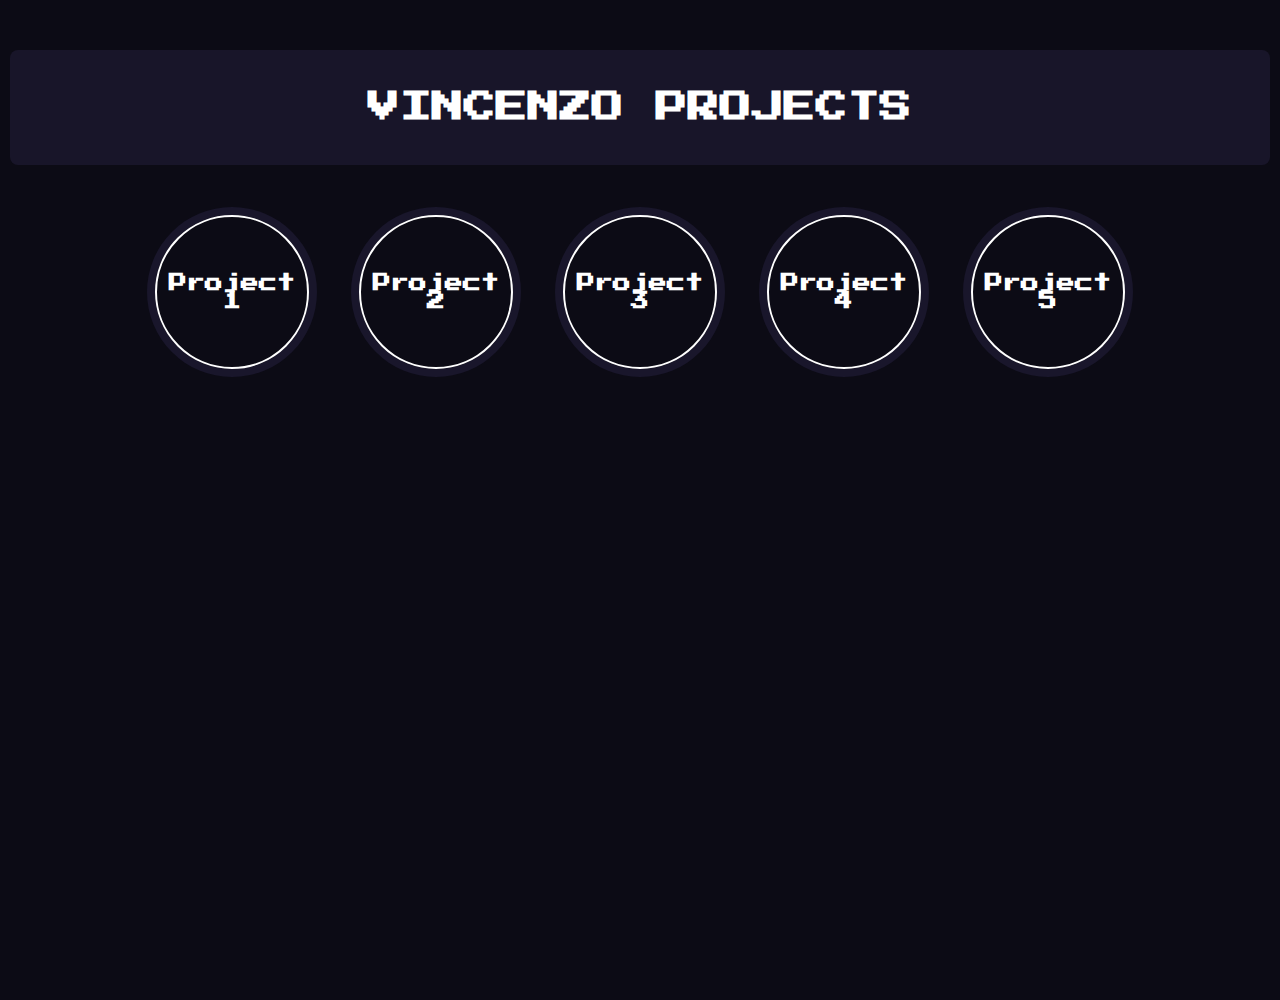
==== index.html @ b532fd10 "index.html" ====
<!DOCTYPE html>
<html lang="en">
<head>
    <meta charset="UTF-8">
    <meta name="viewport" content="width=device-width, initial-scale=1.0">
    <title>My Projects</title>
    <link href="https://fonts.googleapis.com/css2?family=Press+Start+2P&display=swap" rel="stylesheet">
    <style>
        body {
            font-family: 'Press Start 2P', cursive;
            color: white;
            background-color: #19162B;
            background-image: url('https://mir-s3-cdn-cf.behance.net/project_modules/fs/8c41af36480857.571e5729a85e8.gif');
            background-size: cover;
            background-position: center;
            background-attachment: fixed;
            text-align: center;
            padding: 50px 10px;
            margin: 0;
            min-height: 100vh;
            position: relative;
        }

        body::before {
            content: '';
            position: absolute;
            top: 0;
            left: 0;
            right: 0;
            bottom: 0;
            background: rgba(0, 0, 0, 0.5);
            z-index: 0;
        }

        .title-container {
            background-color: rgba(25, 22, 43, 0.9);
            padding: 20px;
            border-radius: 8px;
            margin-bottom: 30px;
            position: relative;
            z-index: 2;
            background-image: url('https://media.moddb.com/cache/images/games/1/36/35502/thumb_620x2000/NighSceneAnim.gif');
            background-size: cover;
            background-position: center;
        }

        .folder-container {
            display: flex;
            justify-content: center;
            gap: 50px;
            flex-wrap: wrap; /* Wrap items */
            position: relative;
            z-index: 3;
            margin-top: 50px;
        }

        .folder-button {
            background-color: transparent;
            border: 2px solid white;
            width: 150px;
            height: 150px;
            text-align: center;
            color: #fff;
            font-family: 'Press Start 2P', cursive;
            font-size: 18px;
            font-weight: bold;
            cursor: pointer;
            position: relative;
            border-radius: 50%;
            box-shadow: 0 0 0 8px #19162B;
            display: flex;
            justify-content: center;
            align-items: center;
            transition: background-color 0.3s, box-shadow 0.3s;
            z-index: 4;
            text-decoration: none;
        }

        .folder-button:hover {
            background-color: rgba(25, 22, 43, 0.7);
            box-shadow: 0 0 20px 10px rgba(173, 216, 230, 0.8);
            animation: glow 1.5s infinite alternate;
        }

        .folder-button:active {
            transform: scale(0.98);
        }

        /* Responsive Design */
        @media (max-width: 768px) {
            .folder-container {
                flex-direction: column; /* Stack items vertically */
                align-items: center; /* Center items */
                gap: 20px; /* Adjust spacing between buttons */
            }

            .folder-button {
                width: 120px; /* Reduce button size */
                height: 120px;
                font-size: 14px; /* Adjust font size */
            }
        }

        @media (max-width: 480px) {
            .title-container h1 {
                font-size: 20px; /* Adjust title size for small screens */
            }
            body {
                padding: 20px 5px;
            }

            .folder-button {
                width: 100px; /* Further reduce button size for very small screens */
                height: 100px;
                font-size: 12px;
            }
        }

        @keyframes glow {
            from {
                box-shadow: 0 0 20px 10px rgba(173, 216, 230, 0.8);
            }
            to {
                box-shadow: 0 0 30px 15px rgba(173, 216, 230, 1);
            }
        }
    </style>
</head>
<body>

    <div class="title-container">
        <h1>VINCENZO PROJECTS</h1>
    </div>

    <div class="folder-container">
        <a href="VPGalicia/index.html" class="folder-button">Project 1</a>
        <a href="URL_TO_PROJECT_2" class="folder-button">Project 2</a>
        <a href="URL_TO_PROJECT_3" class="folder-button">Project 3</a>
        <a href="URL_TO_PROJECT_4" class="folder-button">Project 4</a>
        <a href="URL_TO_PROJECT_5" class="folder-button">Project 5</a>
    </div>

</body>
</html>
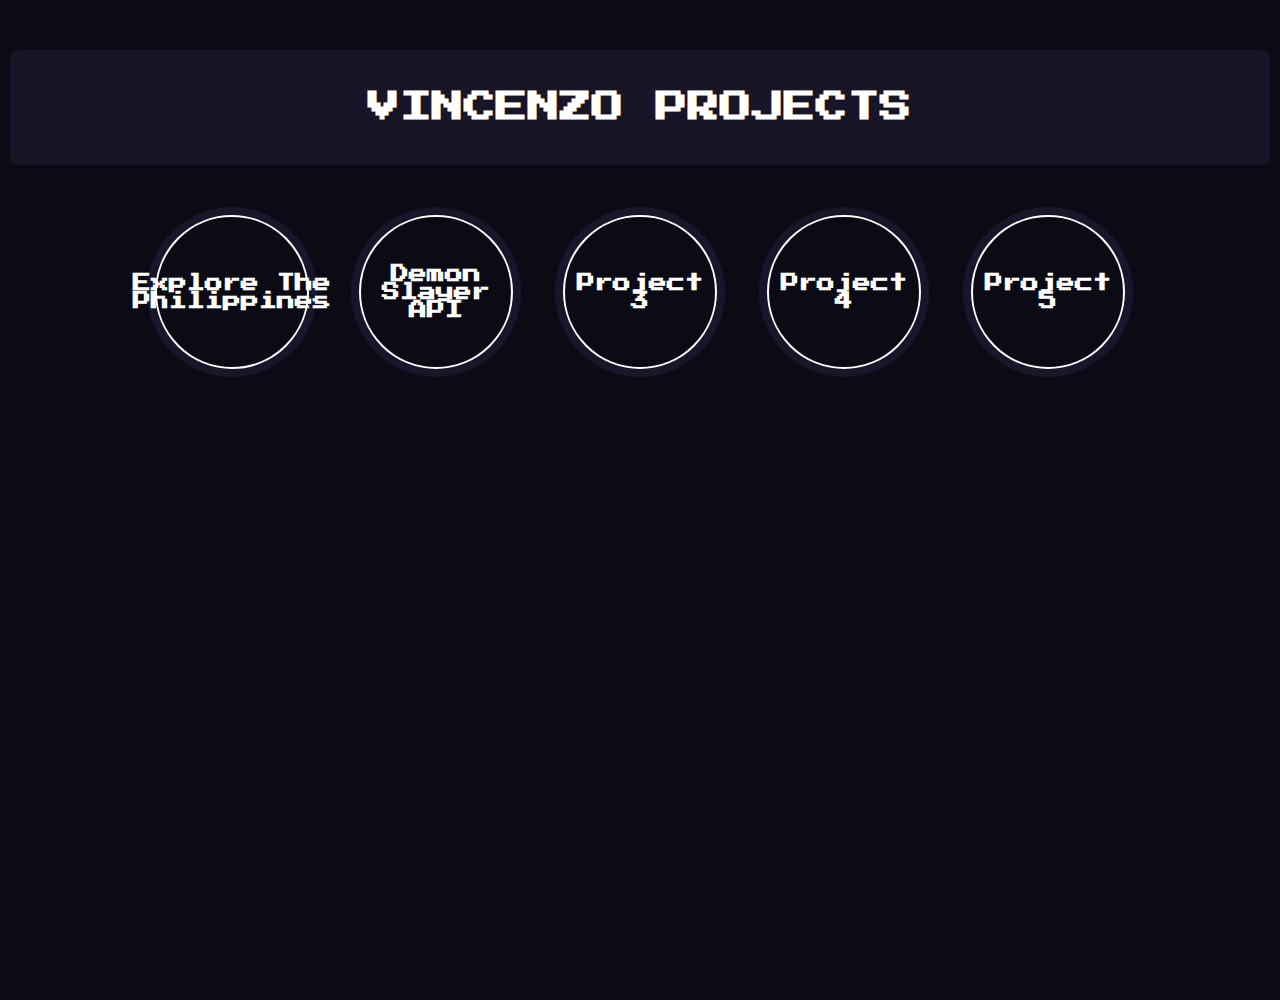
==== commit cc07ebac: "index.html" ====
--- a/index.html
+++ b/index.html
@@ -133,8 +133,8 @@
     </div>
 
     <div class="folder-container">
-        <a href="VPGalicia/index.html" class="folder-button">Project 1</a>
-        <a href="URL_TO_PROJECT_2" class="folder-button">Project 2</a>
+        <a href="VPGalicia/index.html" class="folder-button">Explore The Philippines</a>
+        <a href="API/index.html" class="folder-button">Demon Slayer API</a>
         <a href="URL_TO_PROJECT_3" class="folder-button">Project 3</a>
         <a href="URL_TO_PROJECT_4" class="folder-button">Project 4</a>
         <a href="URL_TO_PROJECT_5" class="folder-button">Project 5</a>
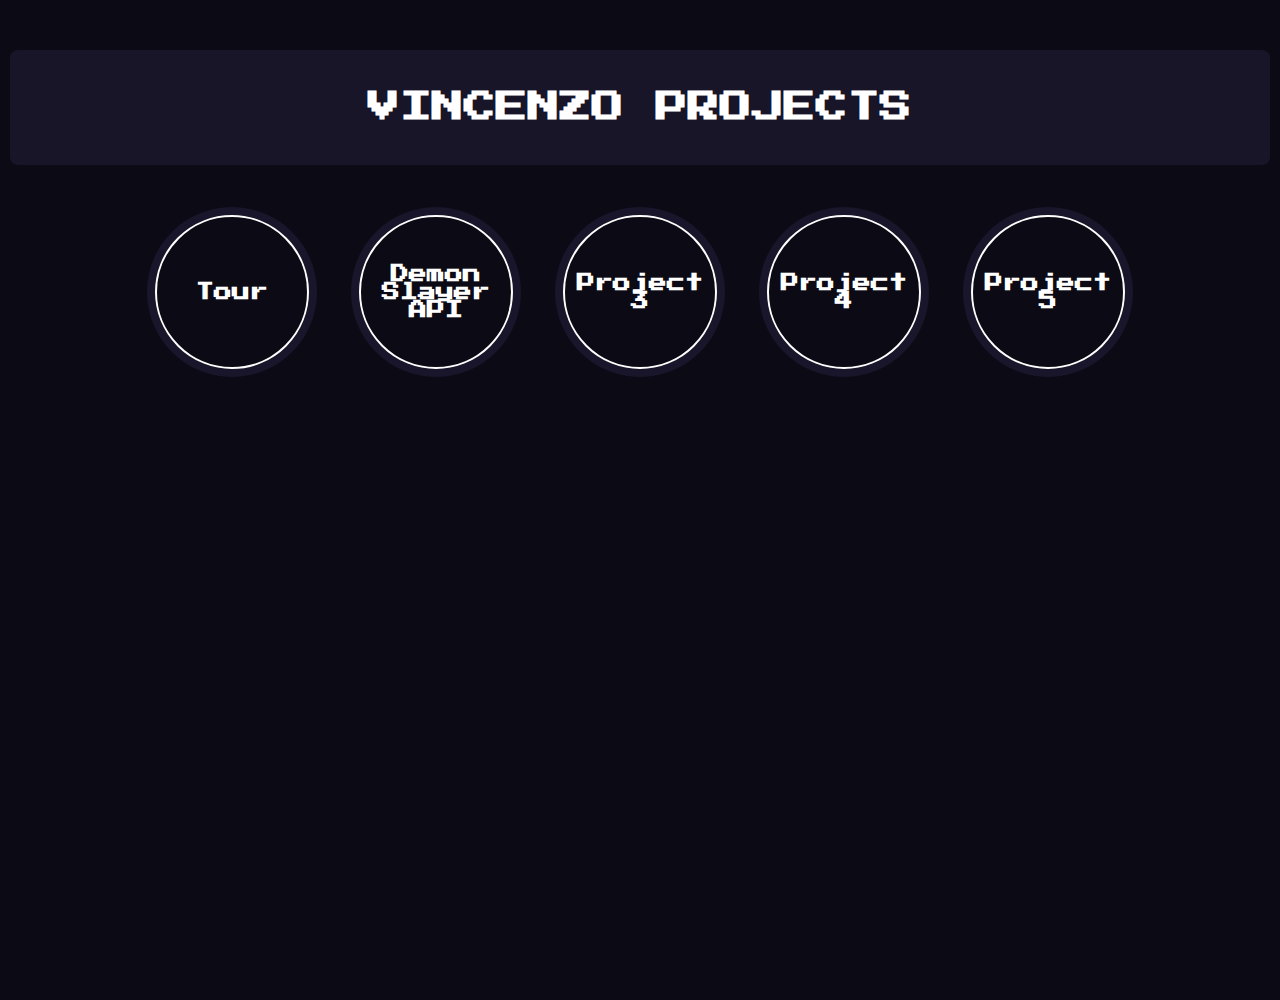
==== commit 8f89d648: "index.html" ====
--- a/index.html
+++ b/index.html
@@ -133,7 +133,7 @@
     </div>
 
     <div class="folder-container">
-        <a href="VPGalicia/index.html" class="folder-button">Explore The Philippines</a>
+        <a href="VPGalicia/index.html" class="folder-button">Tour</a>
         <a href="API/index.html" class="folder-button">Demon Slayer API</a>
         <a href="URL_TO_PROJECT_3" class="folder-button">Project 3</a>
         <a href="URL_TO_PROJECT_4" class="folder-button">Project 4</a>
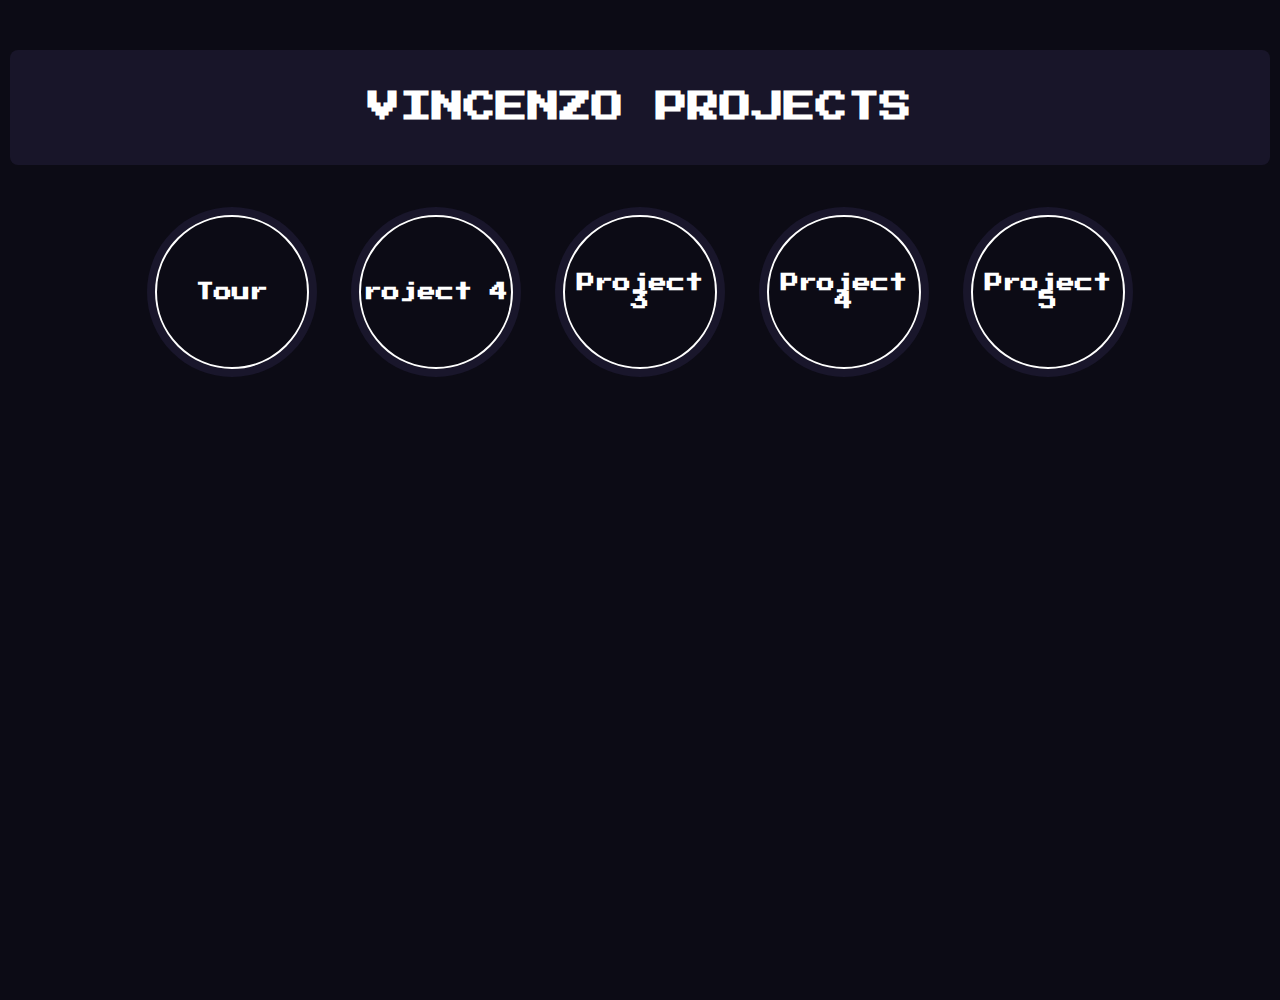
==== commit cd337377: "Update index.html" ====
--- a/index.html
+++ b/index.html
@@ -134,7 +134,7 @@
 
     <div class="folder-container">
         <a href="VPGalicia/index.html" class="folder-button">Tour</a>
-        <a href="API/index.html" class="folder-button">Demon Slayer API</a>
+        <a href="API/index.html" class="folder-button">roject 4</a>
         <a href="URL_TO_PROJECT_3" class="folder-button">Project 3</a>
         <a href="URL_TO_PROJECT_4" class="folder-button">Project 4</a>
         <a href="URL_TO_PROJECT_5" class="folder-button">Project 5</a>
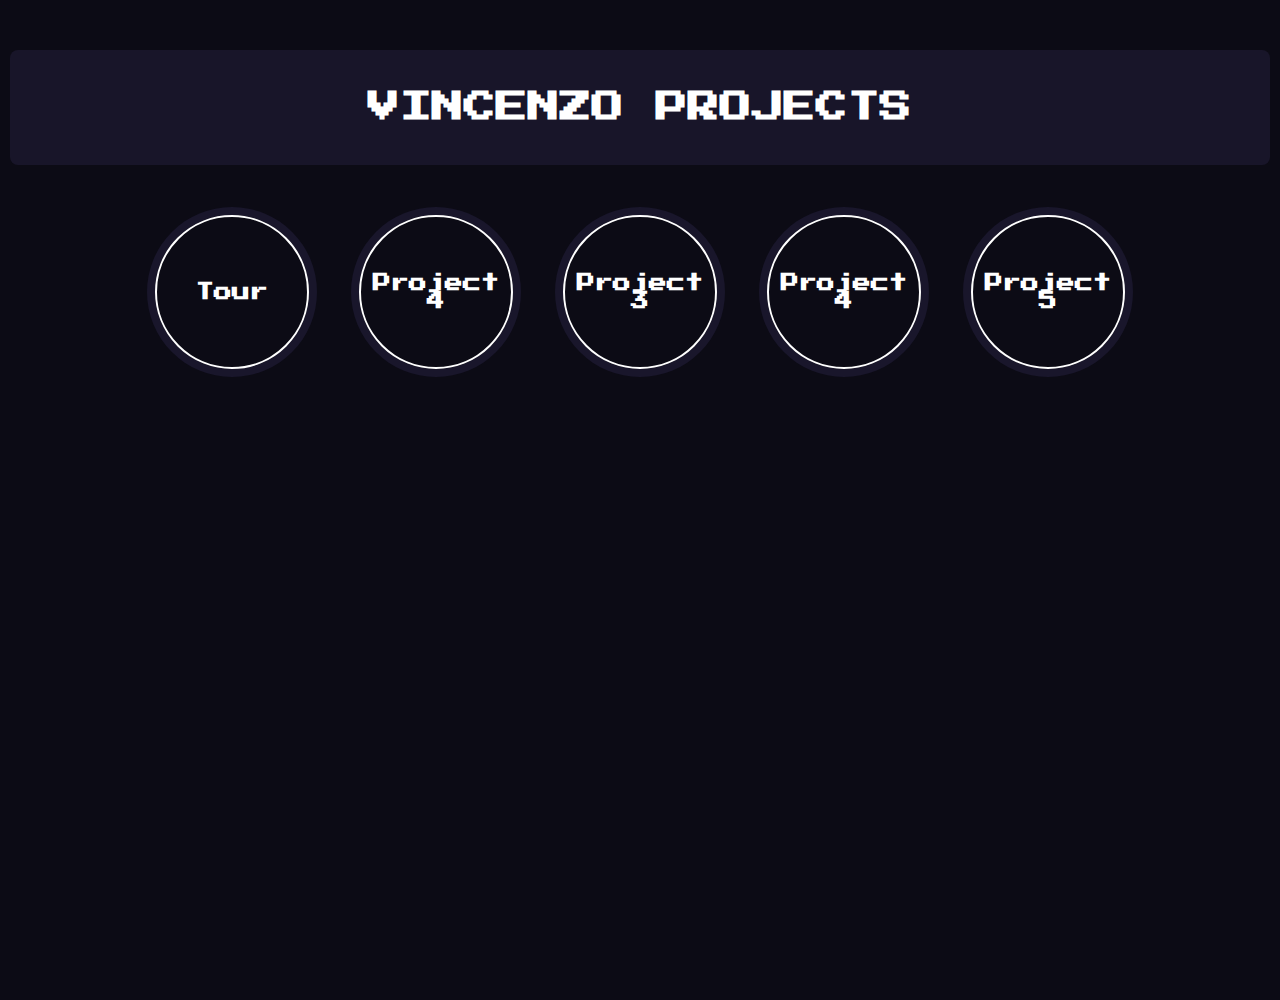
==== commit d2f2af35: "Update index.html" ====
--- a/index.html
+++ b/index.html
@@ -134,7 +134,7 @@
 
     <div class="folder-container">
         <a href="VPGalicia/index.html" class="folder-button">Tour</a>
-        <a href="API/index.html" class="folder-button">roject 4</a>
+        <a href="API/index.html" class="folder-button">Project 4</a>
         <a href="URL_TO_PROJECT_3" class="folder-button">Project 3</a>
         <a href="URL_TO_PROJECT_4" class="folder-button">Project 4</a>
         <a href="URL_TO_PROJECT_5" class="folder-button">Project 5</a>
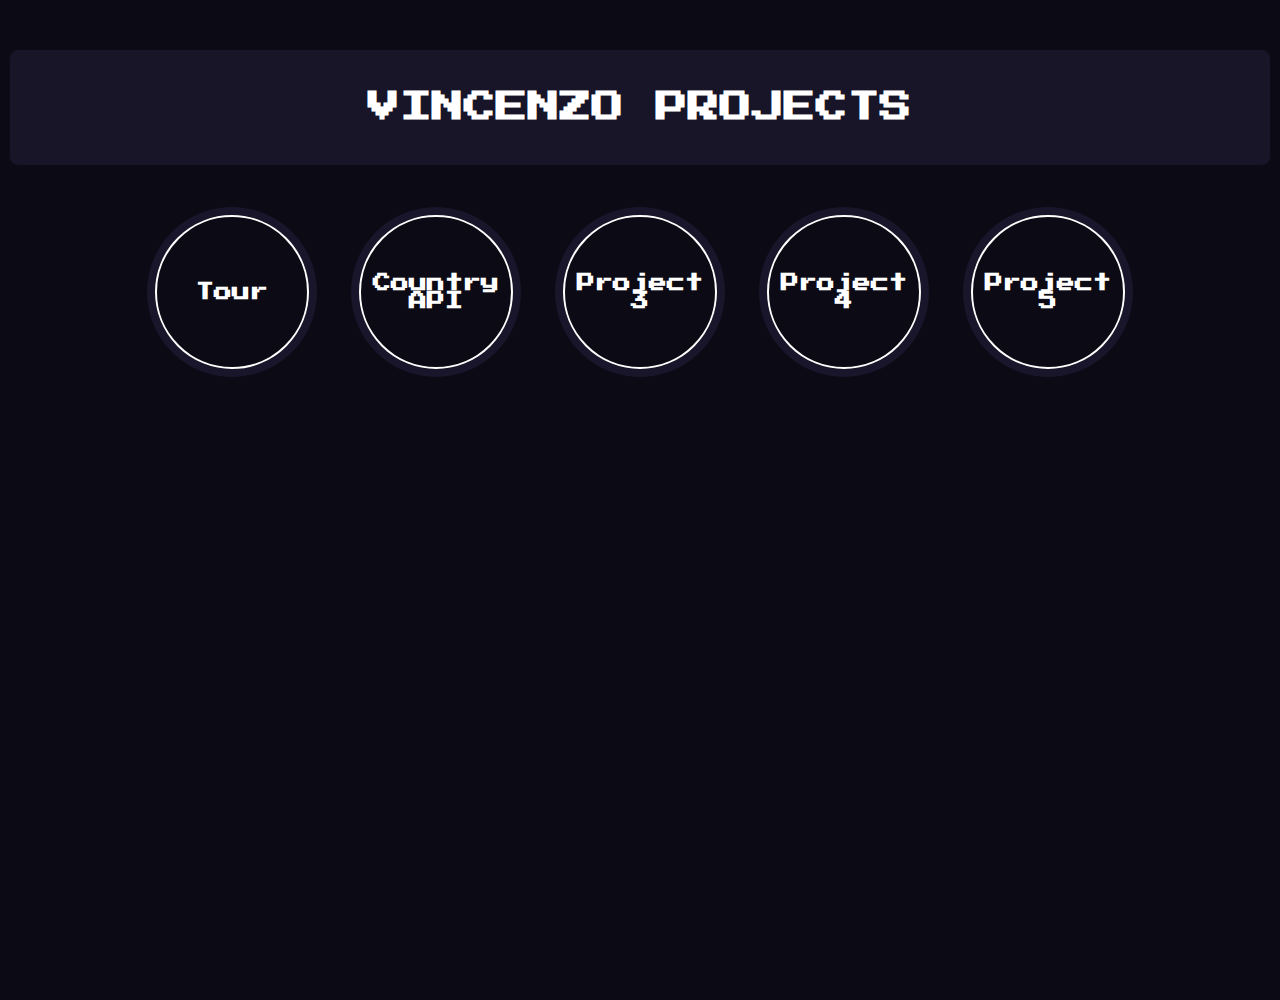
==== commit 22f55b52: "Update index.html" ====
--- a/index.html
+++ b/index.html
@@ -134,7 +134,7 @@
 
     <div class="folder-container">
         <a href="VPGalicia/index.html" class="folder-button">Tour</a>
-        <a href="API/index.html" class="folder-button">Project 4</a>
+        <a href="API/index.html" class="folder-button">Country API</a>
         <a href="URL_TO_PROJECT_3" class="folder-button">Project 3</a>
         <a href="URL_TO_PROJECT_4" class="folder-button">Project 4</a>
         <a href="URL_TO_PROJECT_5" class="folder-button">Project 5</a>
